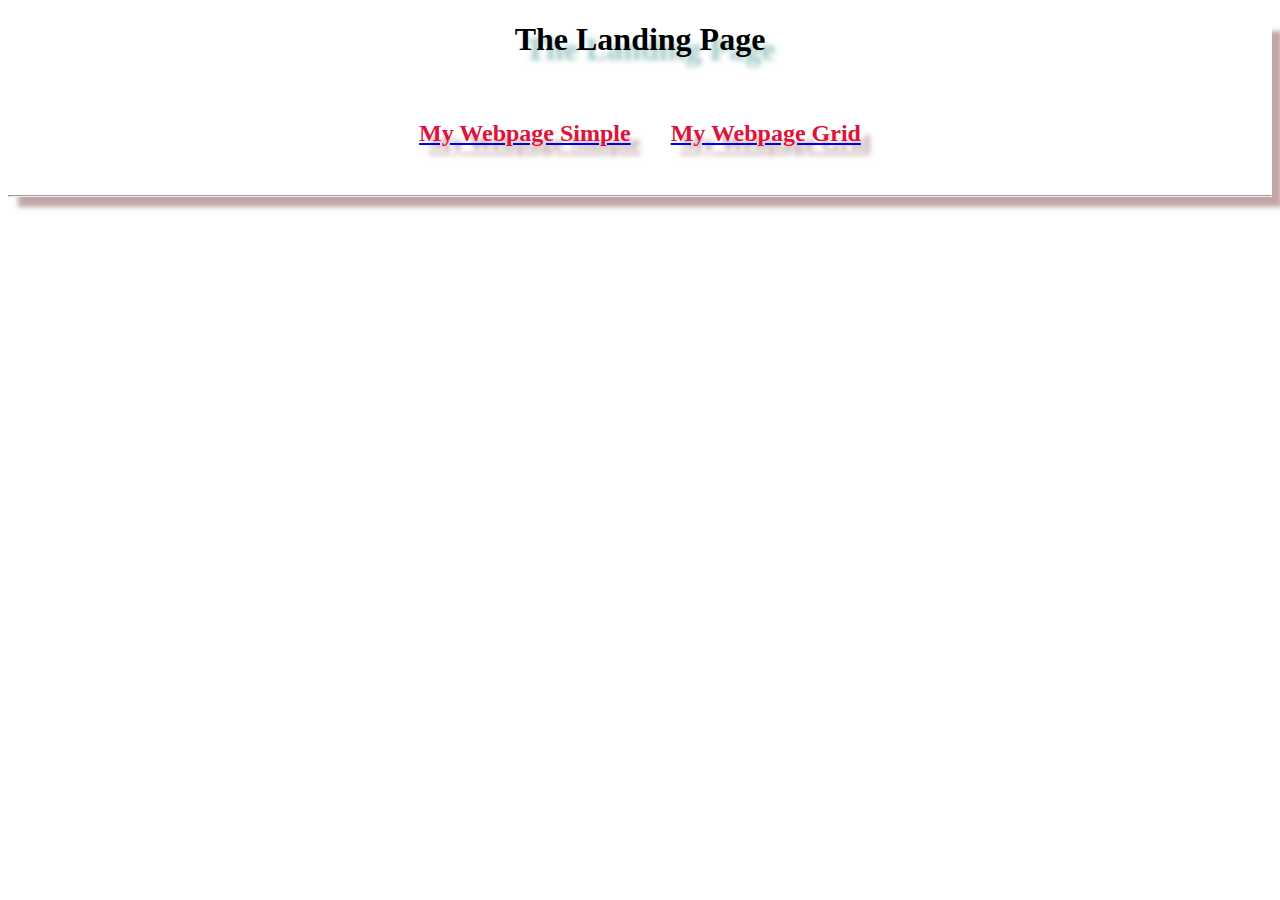
==== index.html @ 2d35f1bf "codex" ====
<!DOCTYPE html>
<html lang="en">
<head>
    <meta charset="UTF-8">
    <meta http-equiv="X-UA-Compatible" content="IE=edge">
    <meta name="viewport" content="width=device-width, initial-scale=1.0">
    <title>Landing Page</title>
    <link rel="shortcut icon" href="../basic-webpage/images/tbmnt.jpg">
   
</head>
<style> 
    body{
 
        background-color:white ;
  

        box-shadow: 10px 10px 5px  rgba(150, 102, 102, 0.582);
    }
    h2{
        color: crimson;
        text-shadow: 10px 10px 5px  rgba(150, 102, 102, 0.582);
    }
    .basic-webpage{

        margin-left: auto;
        padding: 20px 20px 20px 20px;
       
    }

    .master-container{

      display: flex;
        

   

    }
    .webpage-grid{
        margin-right: auto;
        padding: 20px 20px 20px 20px;

    }
    h1{
        color:black;
        text-shadow: 10px 10px 5px  rgba(81, 155, 151, 0.582);
        
        text-align: center;
    }
</style>
<body>
    <H1>The Landing Page</H1>
        <div class="master-container">
            
                    <div class="basic-webpage" >
                        <a href="../basic-webpage/my-webpage.html" target="_blank">
                            <h2>
                                My Webpage Simple
                            </h2>
                        </a>
                    </div>


                    
                    <div class="webpage-grid">
                        <a href="../basic-webpage/my-webpage-grid.html" target="_blank">
                            <h2>
                               My Webpage Grid
                            </h2>
                        </a>
                    </div>
                    
                    
        </div>
        <hr>
</body>
</html>
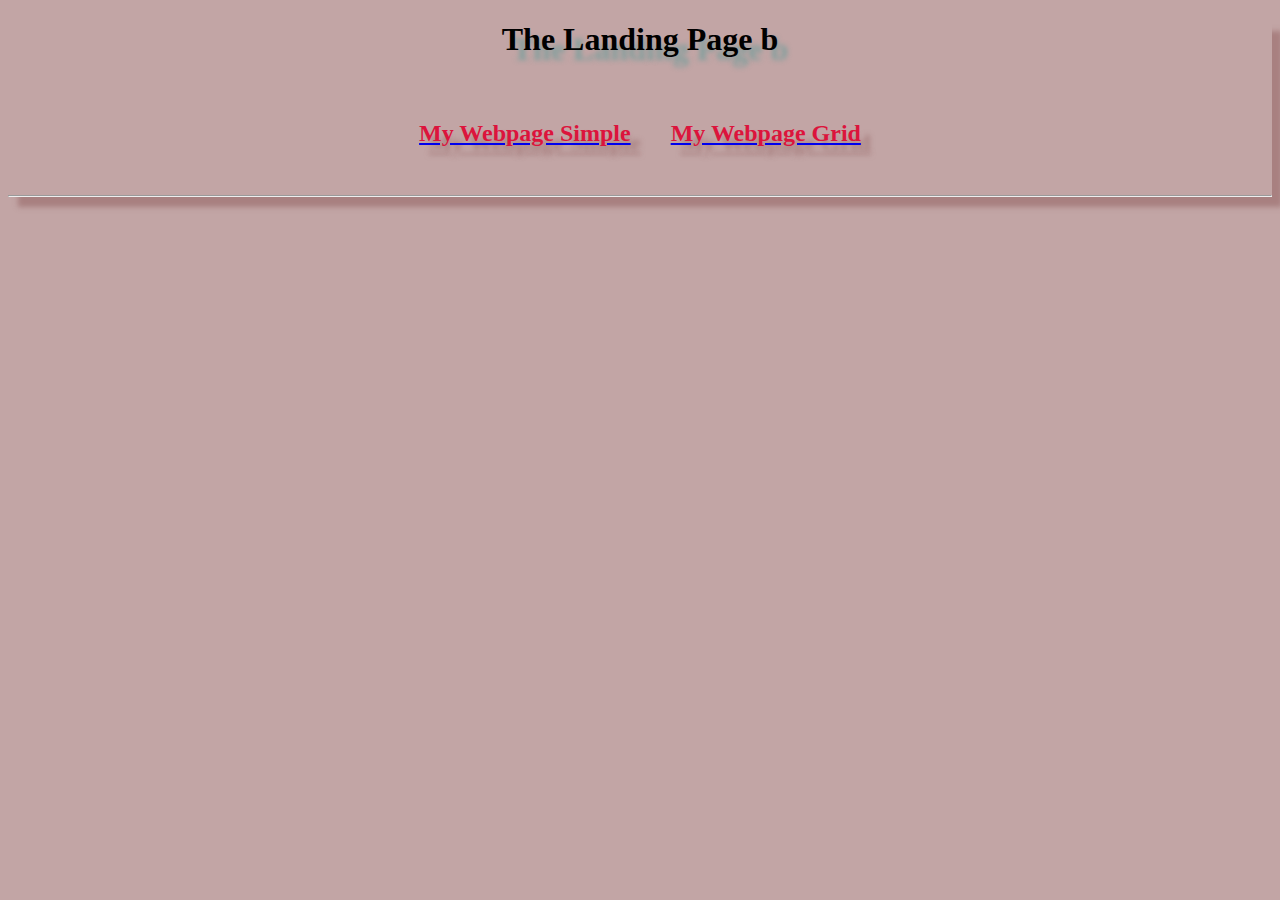
==== commit 69d9d32d: "codex2" ====
--- a/index.html
+++ b/index.html
@@ -11,7 +11,7 @@
 <style> 
     body{
  
-        background-color:white ;
+        background-color:rgb(194, 165, 165) ;
   
 
         box-shadow: 10px 10px 5px  rgba(150, 102, 102, 0.582);
@@ -48,7 +48,7 @@
     }
 </style>
 <body>
-    <H1>The Landing Page</H1>
+    <H1>The Landing Page b</H1>
         <div class="master-container">
             
                     <div class="basic-webpage" >
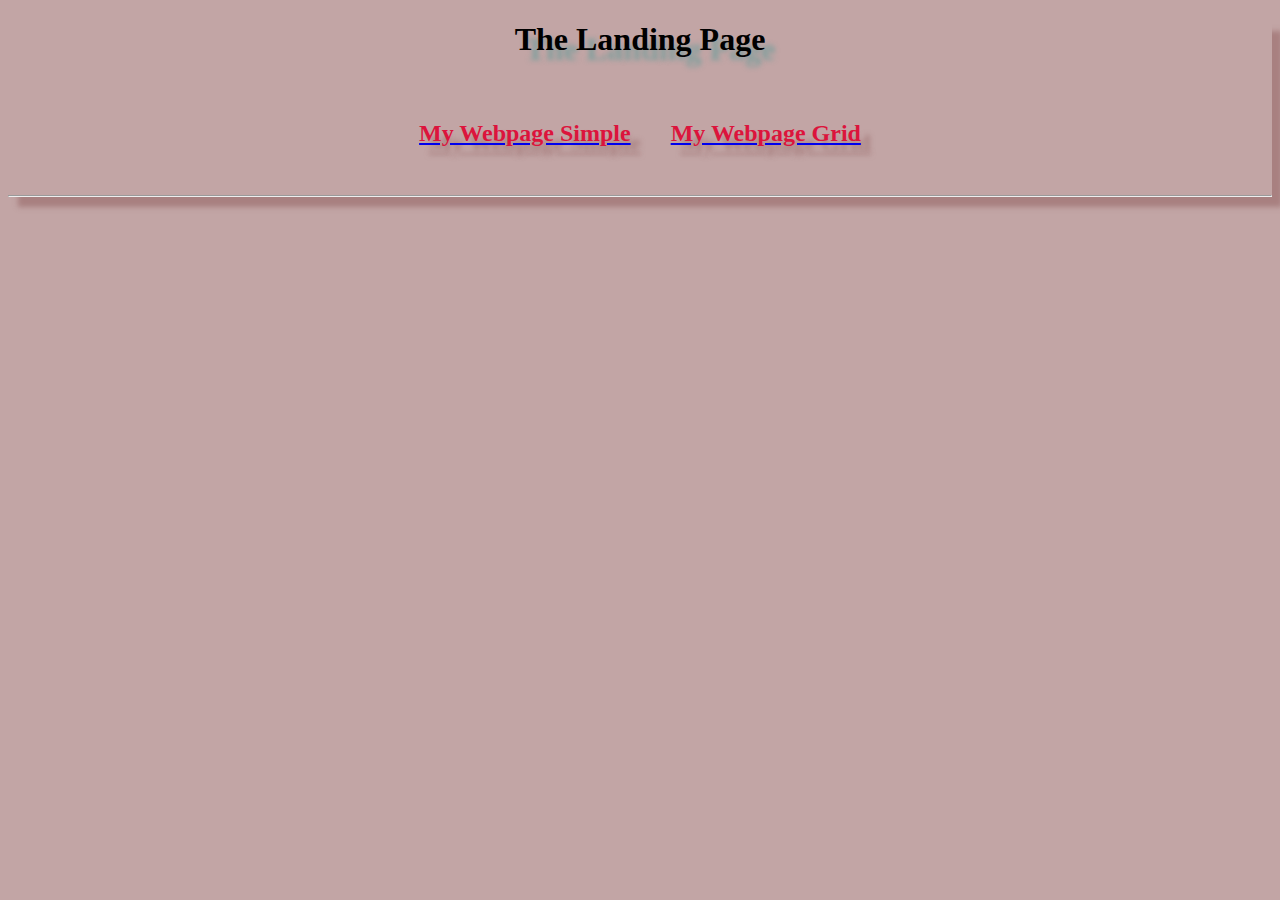
==== commit 8b30182f: "codex" ====
--- a/index.html
+++ b/index.html
@@ -48,7 +48,7 @@
     }
 </style>
 <body>
-    <H1>The Landing Page b</H1>
+    <H1>The Landing Page</H1>
         <div class="master-container">
             
                     <div class="basic-webpage" >
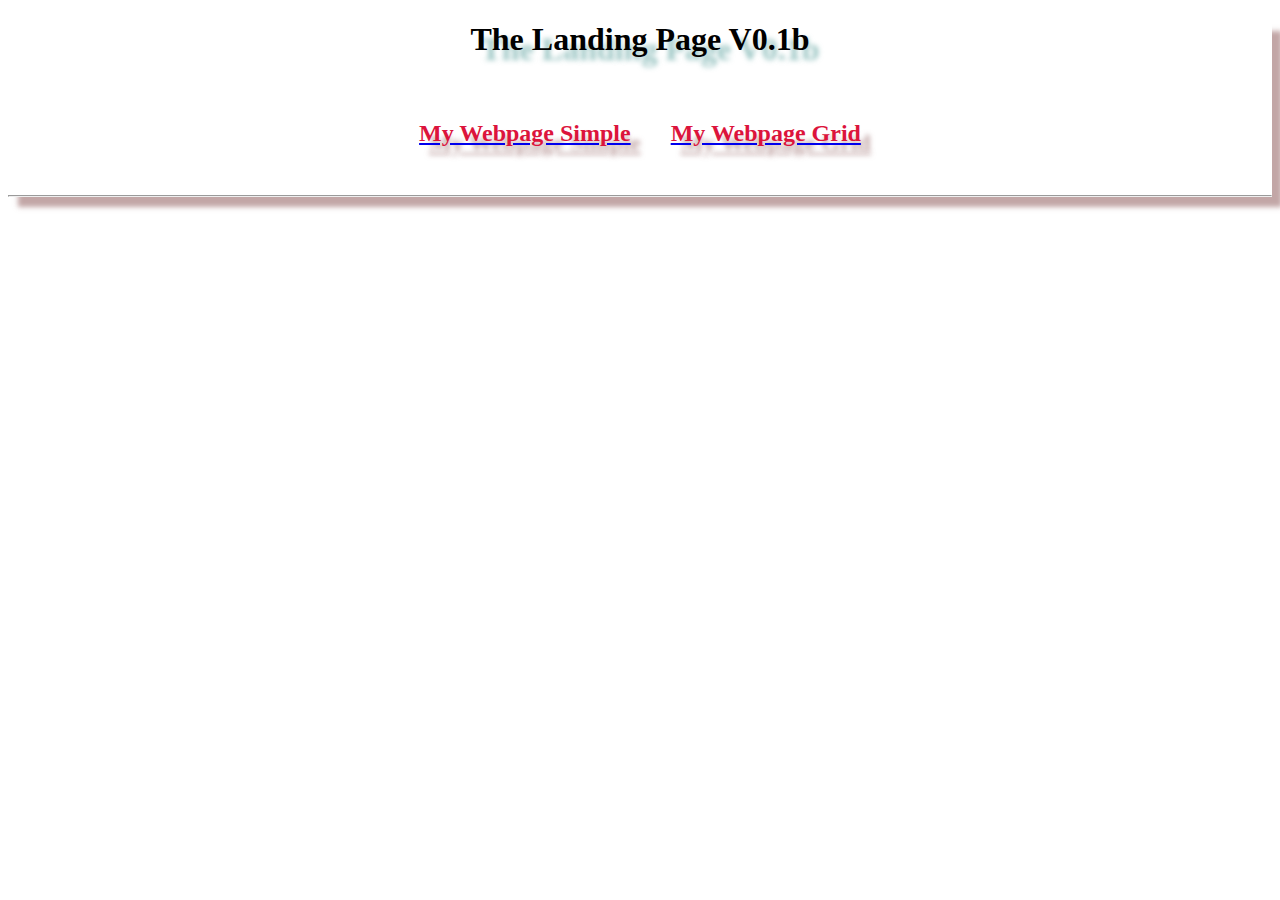
==== commit d9e5cd5d: "codex" ====
--- a/index.html
+++ b/index.html
@@ -11,7 +11,7 @@
 <style> 
     body{
  
-        background-color:rgb(194, 165, 165) ;
+        background-color:white ;
   
 
         box-shadow: 10px 10px 5px  rgba(150, 102, 102, 0.582);
@@ -48,7 +48,7 @@
     }
 </style>
 <body>
-    <H1>The Landing Page</H1>
+    <H1>The Landing Page V0.1b</H1>
         <div class="master-container">
             
                     <div class="basic-webpage" >
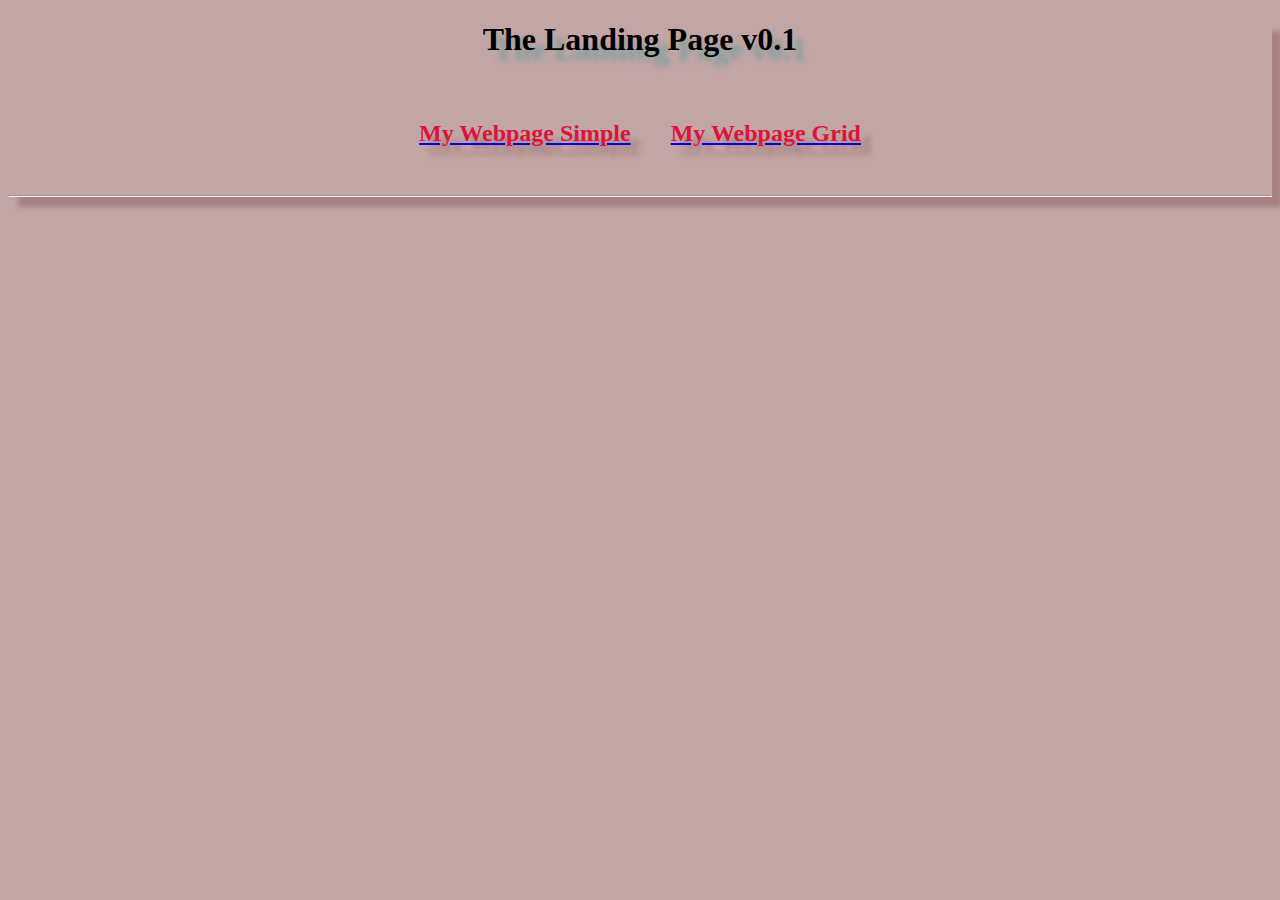
==== commit e47b669b: "codex" ====
--- a/index.html
+++ b/index.html
@@ -11,7 +11,7 @@
 <style> 
     body{
  
-        background-color:white ;
+        background-color:rgb(194, 165, 165) ;
   
 
         box-shadow: 10px 10px 5px  rgba(150, 102, 102, 0.582);
@@ -48,7 +48,7 @@
     }
 </style>
 <body>
-    <H1>The Landing Page V0.1b</H1>
+    <H1>The Landing Page v0.1</H1>
         <div class="master-container">
             
                     <div class="basic-webpage" >
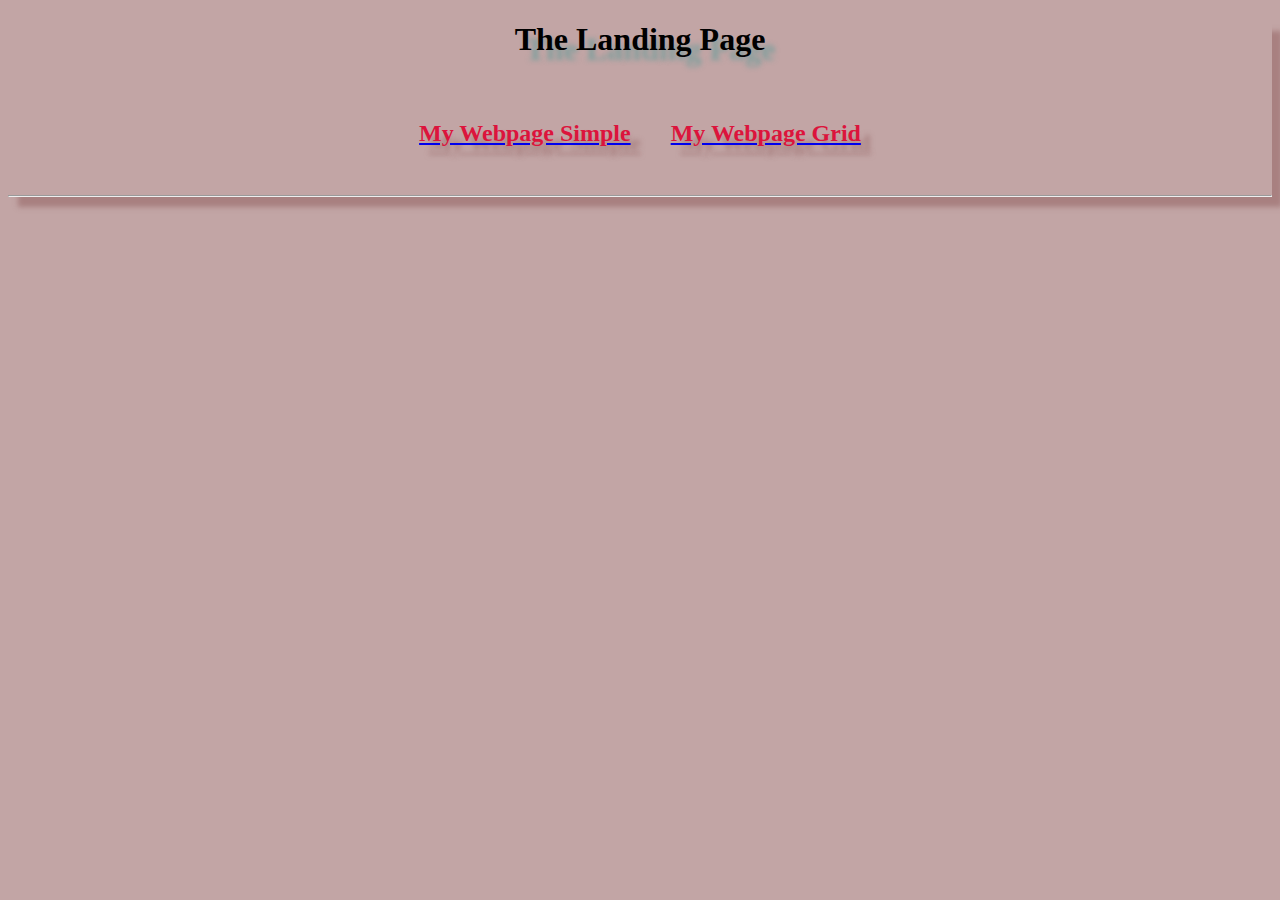
==== commit adc2fa95: "codex" ====
--- a/index.html
+++ b/index.html
@@ -48,7 +48,7 @@
     }
 </style>
 <body>
-    <H1>The Landing Page v0.1</H1>
+    <H1>The Landing Page</H1>
         <div class="master-container">
             
                     <div class="basic-webpage" >
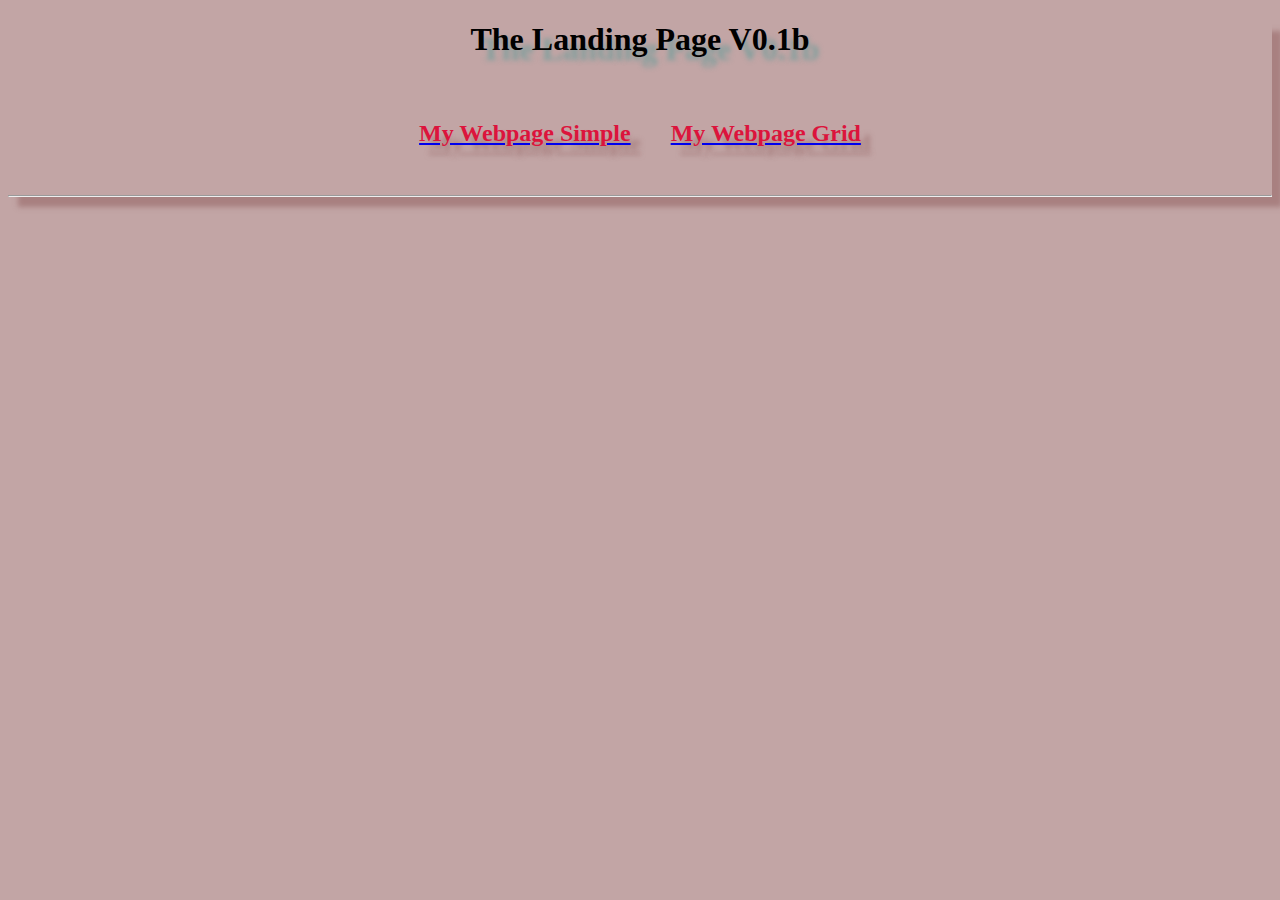
==== commit 2aa13e37: "Merge branches 'main' and 'gh-pages' of https://github.com/V203/basic-webpage into main" ====
--- a/index.html
+++ b/index.html
@@ -48,7 +48,7 @@
     }
 </style>
 <body>
-    <H1>The Landing Page</H1>
+    <H1>The Landing Page V0.1b</H1>
         <div class="master-container">
             
                     <div class="basic-webpage" >
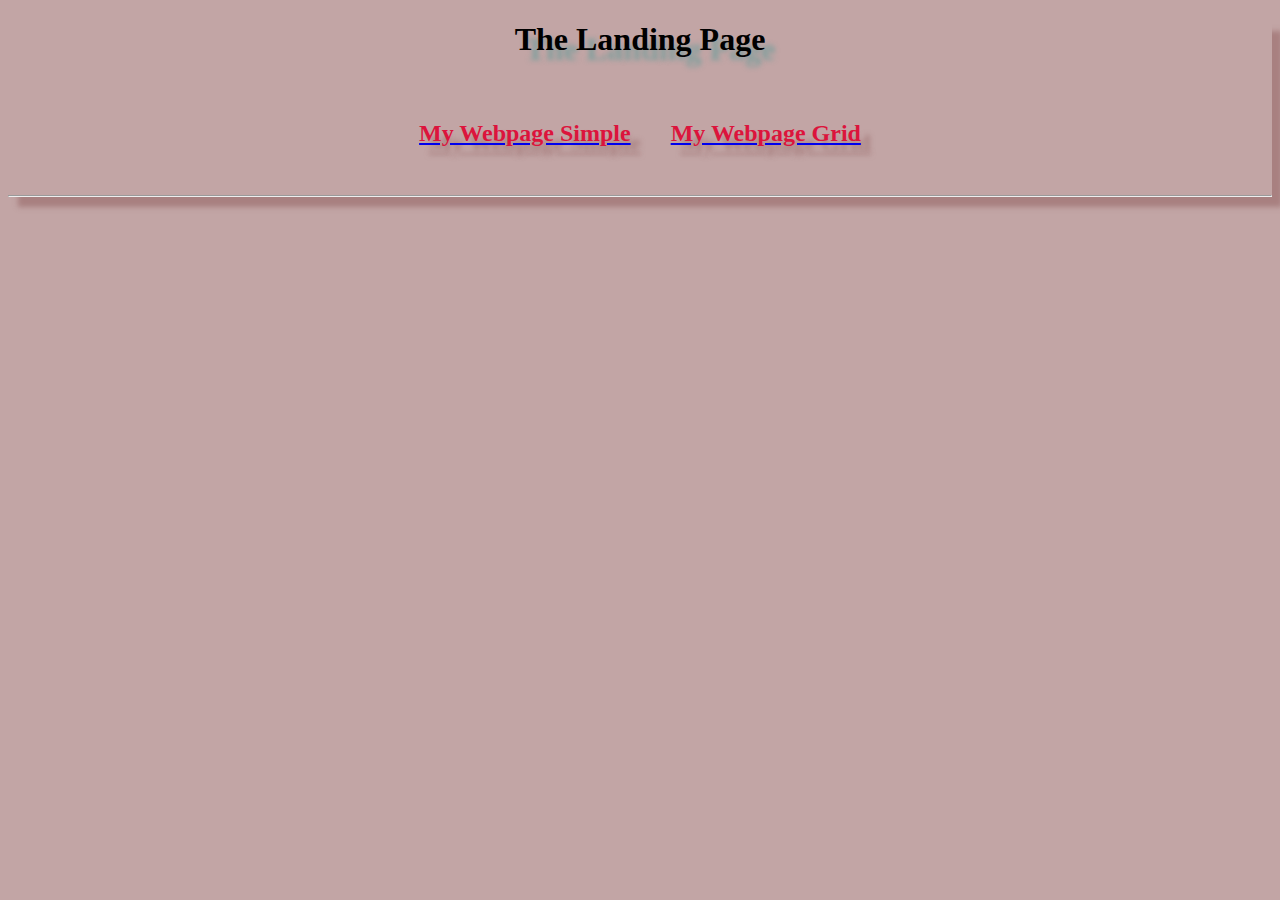
==== commit 0c95870e: "home" ====
--- a/index.html
+++ b/index.html
@@ -48,7 +48,7 @@
     }
 </style>
 <body>
-    <H1>The Landing Page V0.1b</H1>
+    <H1>The Landing Page </H1>
         <div class="master-container">
             
                     <div class="basic-webpage" >
